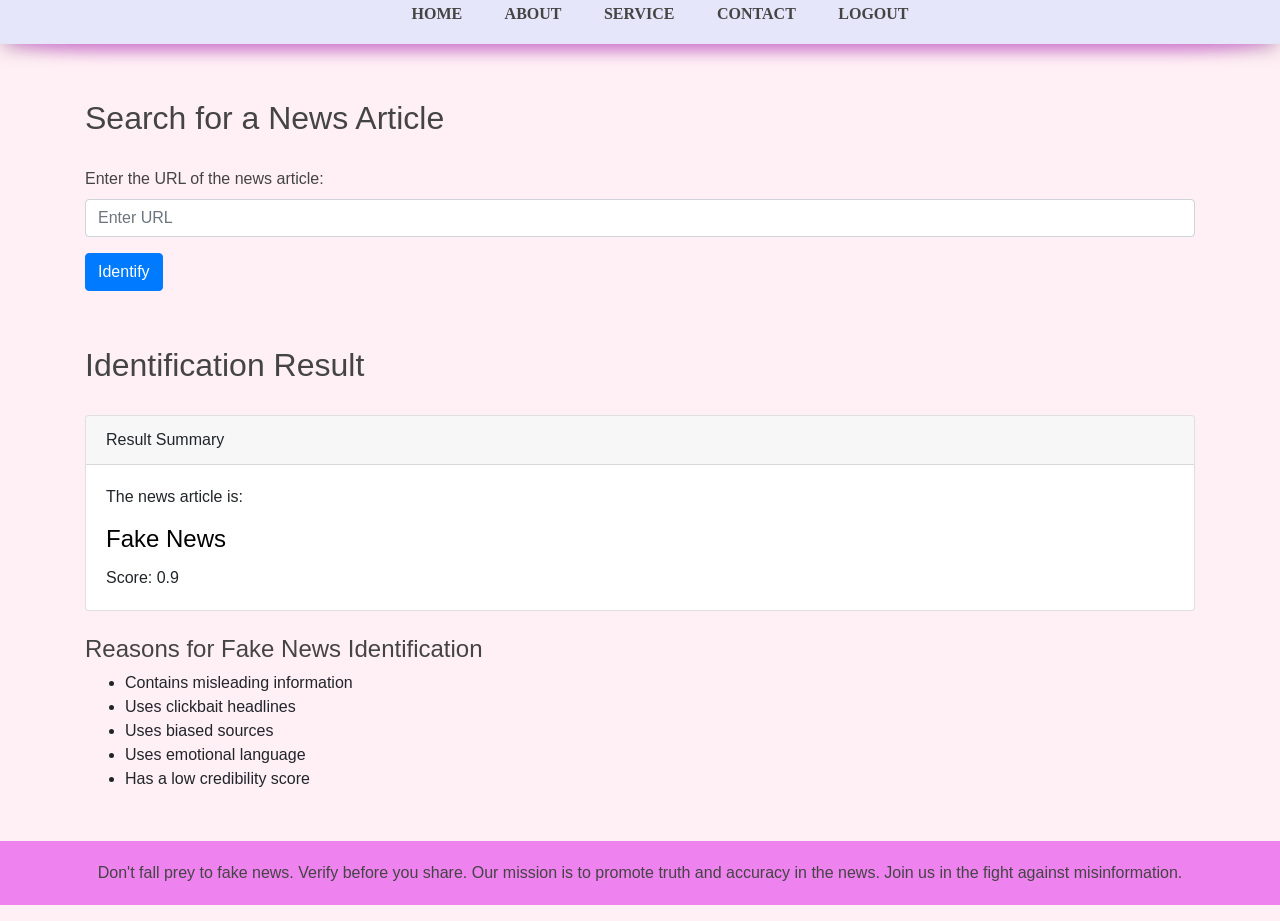
==== index.html @ 5ecf9798 "renamed" ====
<!DOCTYPE html>
<html>
<head>
	<title>Fake News Identification</title>
	<meta charset="utf-8">
	<meta name="viewport" content="width=device-width, initial-scale=1">
	<link rel="stylesheet" href="https://maxcdn.bootstrapcdn.com/bootstrap/4.5.2/css/bootstrap.min.css">
	<script src="https://ajax.googleapis.com/ajax/libs/jquery/3.5.1/jquery.min.js"></script>
	<script src="https://cdnjs.cloudflare.com/ajax/libs/popper.js/1.16.0/umd/popper.min.js"></script>
	<script src="https://maxcdn.bootstrapcdn.com/bootstrap/4.5.2/js/bootstrap.min.js"></script>

	<link rel="stylesheet" href="search.css"/>
</head>
<body>

	<header>
        <div class="wrapper_home">
            <nav class="shadow">
                <ul>
                    <li><a href="index.html">Home</a></li>
                    <li><a href="index.html">About</a></li>
                    <li><a href="#">Service</a></li>
                    <li><a href="contact.html">Contact</a></li>
                    <li><a href="index.html">Logout</a></li>
                </ul>
            </nav>
        </div>
    </header>

	<!-- Search form -->
	<div class="container mt-4">
		<h2>Search for a News Article</h2>
		<form action="#" method="post">
			<div class="form-group">
				<label for="search-url">Enter the URL of the news article:</label>
				<input type="text" class="form-control" id="search-url" placeholder="Enter URL" name="search-url">
			</div>
			<button type="submit" class="btn btn-primary">Identify</button>
		</form>
	</div>

	<!-- Identification result -->
	<div class="container mt-4">
		<h2>Identification Result</h2>
		<div class="card">
			<div class="card-header">
				Result Summary
			</div>
			<div class="card-body">
				<p class="card-text">The news article is:</p>
				<h4 class="card-title" style="color:black;">Fake News</h4>
				<p class="card-text">Score: 0.9</p>
			</div>
		</div>
		<div class="mt-4">
			<h4>Reasons for Fake News Identification</h4>
			<ul>
				<li>Contains misleading information</li>
				<li>Uses clickbait headlines</li>
				<li>Uses biased sources</li>
				<li>Uses emotional language</li>
				<li>Has a low credibility score</li>
			</ul>
		</div>
	</div>

	<footer>
		<div class="container_ft">
		  <p>Don't fall prey to fake news. Verify before you share. Our mission is to promote truth and accuracy in the news. Join us in the fight against misinformation.</p>
		</div>
	</footer>
	  

</body>
</html>
---- search.css ----
body{
    margin:0px;
    padding: 0px;
    background:lavenderblush;
    text-align: start;
}

/*                                             HEADER                                                       */

nav{
    width: 100%;
    margin: auto;
    position: relative;
    text-align: center;
    height: 60px;
    margin-top: -1em;
    background: lavender;
}

nav ul{
    list-style: none;
}

nav ul li{
    display: inline-block;
    padding: 15px 0;
}

nav ul li a{
    text-decoration: none;
    line-height: 30px;
    text-transform: uppercase;
    padding: 19px;
    color: #444;
    font-weight: bold;
    font-family: poppins;
}

nav ul li a:hover{
    background: darkmagenta;
    color: white;
    transition: .6s;
    text-decoration: none;
}

.shadow{
    position: relative;
    box-shadow: 0 1px 4px purple, 0 0 40px purple inset;
}

.shadow:before,
.shadow:after{
    content:'';
    position: absolute;
    z-index: -1;
    box-shadow: 0 0 20px violet;
    top: 50%;
    bottom: 0;
    left: 10px;
    right: 10px;
    border-radius: 100px / 10px;
}

/*        body         */

h2,h4,form{
    color:#444;
}

h2{
    margin: 55px 0px 30px 0px;
}

/* Footer */

footer {
  background-color: violet;
  padding: 20px;
  margin-top: 50px;
  text-align: center;
}

.container_ft {
  max-width: 1200px;
  margin: 0 auto;
}

footer p {
  font-size: 16px;
  line-height: 24px;
  margin: 0;
  color: #444;
}
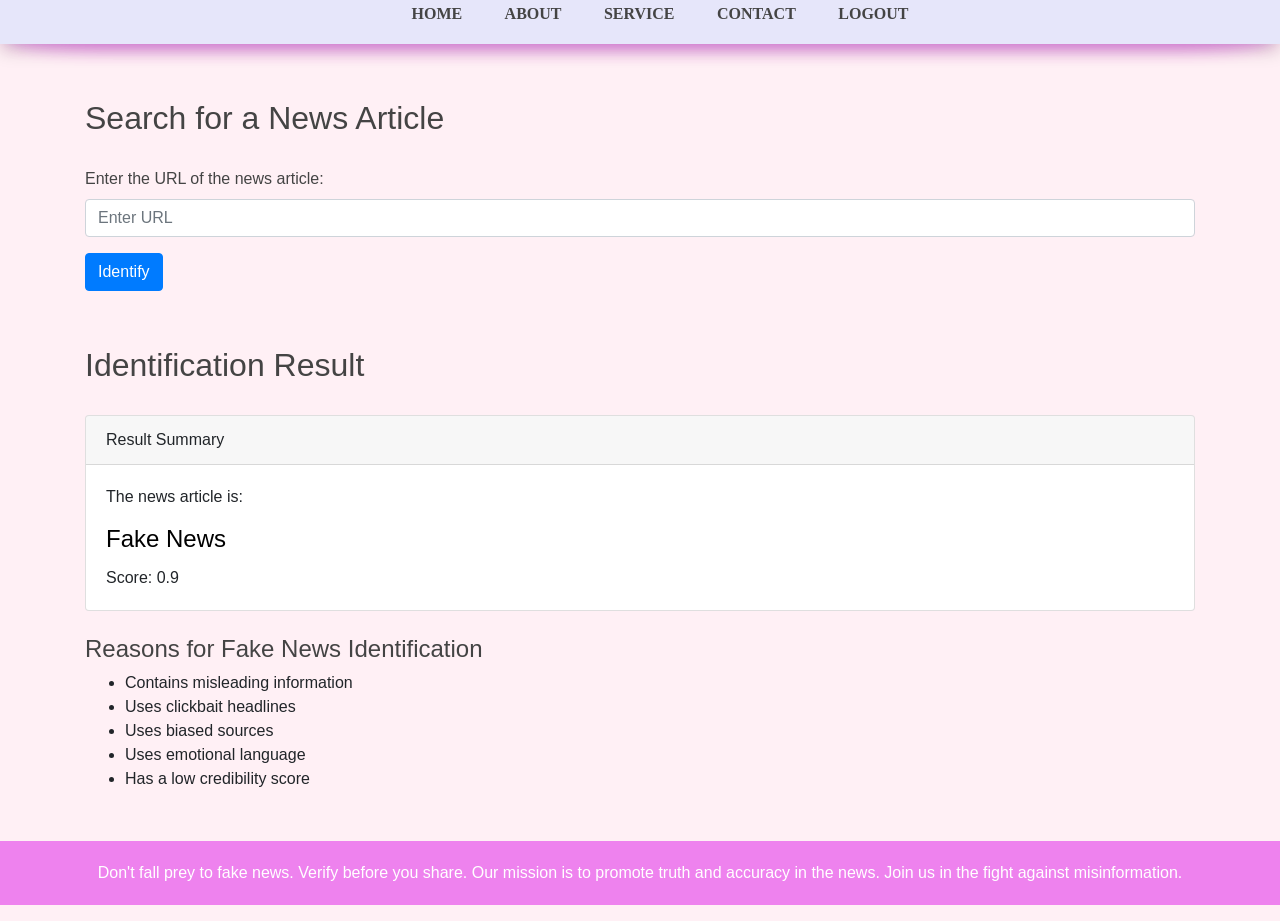
==== commit 31dc8d50: "alter" ====
--- a/index.html
+++ b/index.html
@@ -1,7 +1,7 @@
 <!DOCTYPE html>
 <html>
 <head>
-	<title>Fake News Identification</title>
+	<title>VeracityVerse</title>
 	<meta charset="utf-8">
 	<meta name="viewport" content="width=device-width, initial-scale=1">
 	<link rel="stylesheet" href="https://maxcdn.bootstrapcdn.com/bootstrap/4.5.2/css/bootstrap.min.css">
@@ -17,11 +17,11 @@
         <div class="wrapper_home">
             <nav class="shadow">
                 <ul>
-                    <li><a href="index.html">Home</a></li>
-                    <li><a href="index.html">About</a></li>
-                    <li><a href="#">Service</a></li>
-                    <li><a href="contact.html">Contact</a></li>
-                    <li><a href="index.html">Logout</a></li>
+                    <li><a href="">Home</a></li>
+                    <li><a href="">About</a></li>
+                    <li><a href="">Service</a></li>
+                    <li><a href="">Contact</a></li>
+                    <li><a href="">Logout</a></li>
                 </ul>
             </nav>
         </div>
--- a/search.css
+++ b/search.css
@@ -89,7 +89,7 @@
   font-size: 16px;
   line-height: 24px;
   margin: 0;
-  color: #444;
+  color: white;
 }
 
   
